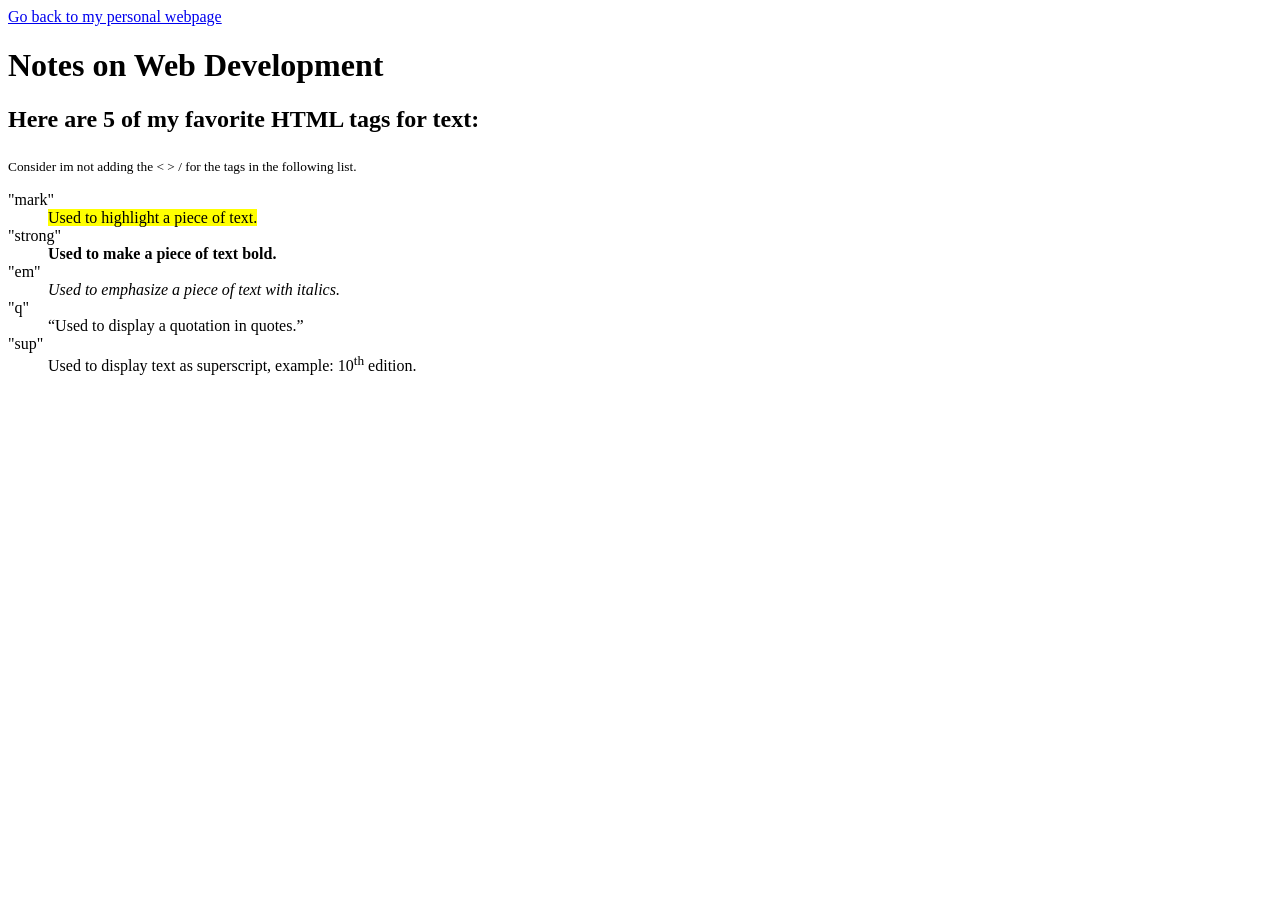
==== notes.html @ bf571e57 "Assigment 2 adds" ====
<!DOCTYPE html>
<html lang="en">
<head>
    <meta charset="UTF-8">
    <meta name="viewport" content="width=device-width, initial-scale=1.0">
    <title>Assignment 2</title>
    <!--I added a link to go back to the main page using the "a" tag and the "href" attribute-->
    <a href="index.html">Go back to my personal webpage</a>
</head>
<body>
    <h1>Notes on Web Development</h1>
    <h2> Here are 5 of my favorite HTML tags for text:</h2> 
    <!--I added the "dl" tag to create a definition list, I added "dt" for the term and "dd" for the definition.-->
    <!--I added the "sub" tag to mention that im not adding the < > </ > for the tags in the list, as a mini note-->
    <sub>Consider im not adding the < > </ > / for the tags in the following list.</sub>
    <dl>
        <!--I added the actual code for each tag to exemplify their usage and practice a bit-->
        <dt>"mark"</dt>
            <dd><mark>Used to highlight a piece of text.</mark></dd>
        <dt>"strong"</dt>
            <dd><strong>Used to make a piece of text bold.</strong></dd>
        <dt>"em"</dt>
            <dd><em>Used to emphasize a piece of text with italics.</em></dd>
       <dt>"q"</dt>
            <dd><q>Used to display a quotation in quotes.</q></dd>
        <dt>"sup"</dt>
            <dd>Used to display text as superscript, example: 10<sup>th</sup> edition.</dd>
    </dl>
</body>
</html>
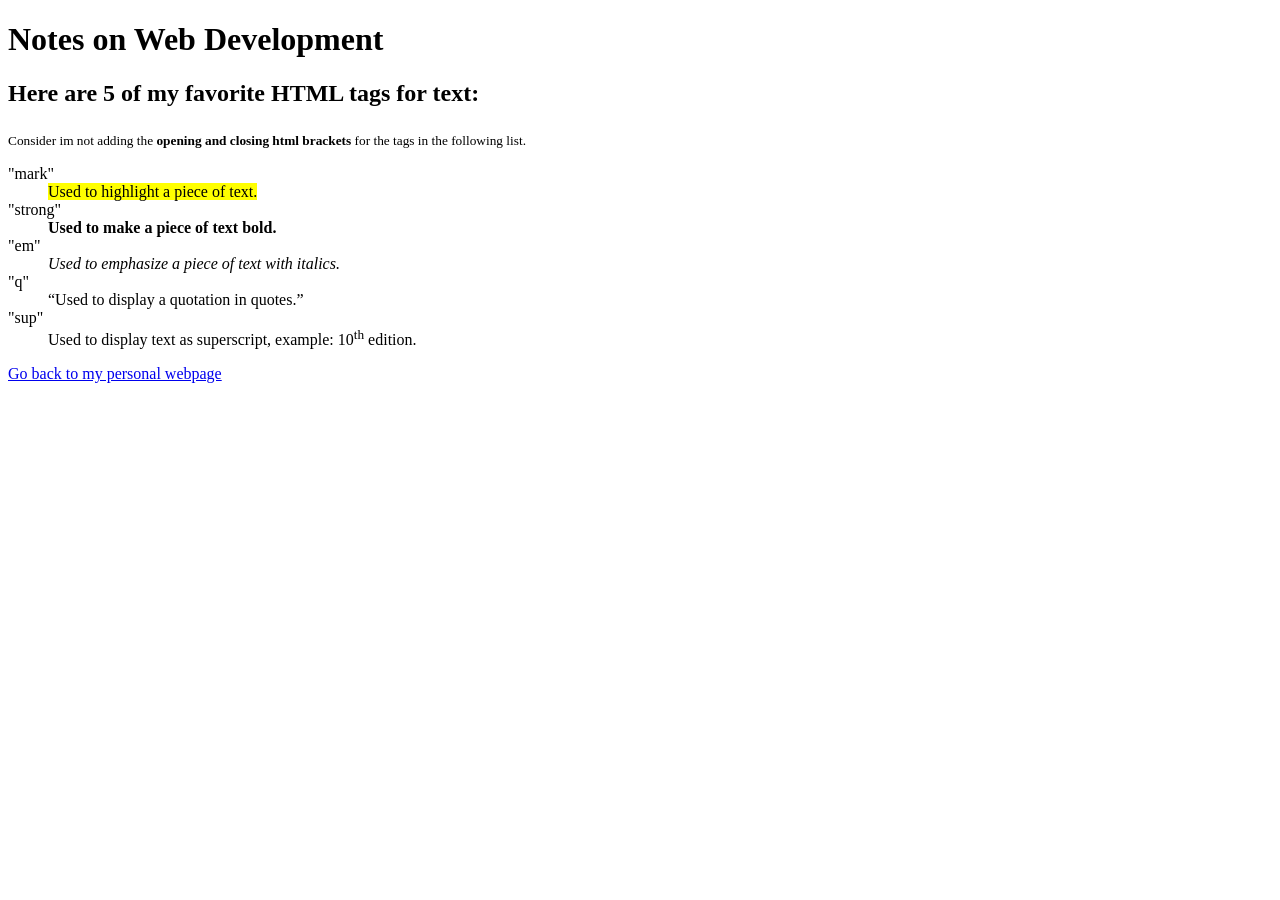
==== commit c7843794: "errores corregidos" ====
--- a/notes.html
+++ b/notes.html
@@ -5,14 +5,13 @@
     <meta name="viewport" content="width=device-width, initial-scale=1.0">
     <title>Assignment 2</title>
     <!--I added a link to go back to the main page using the "a" tag and the "href" attribute-->
-    <a href="index.html">Go back to my personal webpage</a>
 </head>
 <body>
     <h1>Notes on Web Development</h1>
     <h2> Here are 5 of my favorite HTML tags for text:</h2> 
     <!--I added the "dl" tag to create a definition list, I added "dt" for the term and "dd" for the definition.-->
     <!--I added the "sub" tag to mention that im not adding the < > </ > for the tags in the list, as a mini note-->
-    <sub>Consider im not adding the < > </ > / for the tags in the following list.</sub>
+    <sub>Consider im not adding the <strong> opening and closing html brackets</strong> for the tags in the following list.</sub>
     <dl>
         <!--I added the actual code for each tag to exemplify their usage and practice a bit-->
         <dt>"mark"</dt>
@@ -26,5 +25,6 @@
         <dt>"sup"</dt>
             <dd>Used to display text as superscript, example: 10<sup>th</sup> edition.</dd>
     </dl>
+    <a href="index.html">Go back to my personal webpage</a>
 </body>
 </html>
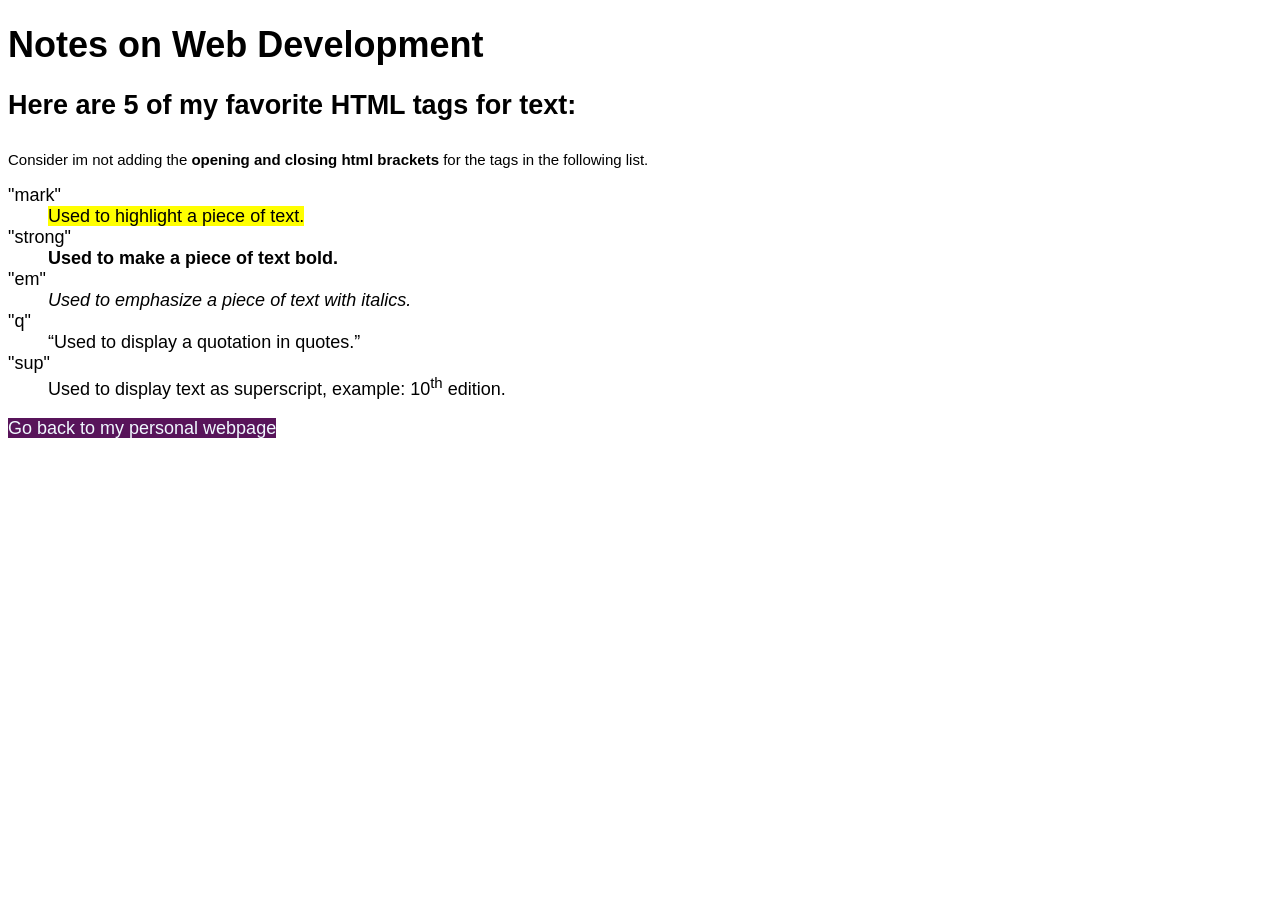
==== commit b50ea982: "css edits" ====
--- a/notes.html
+++ b/notes.html
@@ -5,6 +5,7 @@
     <meta name="viewport" content="width=device-width, initial-scale=1.0">
     <title>Assignment 2</title>
     <!--I added a link to go back to the main page using the "a" tag and the "href" attribute-->
+    <link rel="stylesheet" href="styles/styles.css">
 </head>
 <body>
     <h1>Notes on Web Development</h1>
--- a/styles/styles.css
+++ b/styles/styles.css
@@ -0,0 +1,35 @@
+/* I target the body tag to edit the font of most of my web (everything inside body) */
+body {
+    font-family:'Gill Sans', 'Gill Sans MT', Calibri, 'Trebuchet MS', sans-serif;
+    font-size: 18px;
+}
+/*--Im editing header and footer at the same time using the comma */ 
+header, footer {
+    background-color:rgb(187, 110, 215);  
+}
+/* I used the . to edit site-title which is the name I gave to a class in html that contains my h1 */
+.site-title {
+    color:rgb(105, 245, 255)
+}
+/* I used the # to edit my image which has an id in html I added previously*/
+#my-image {
+    box-shadow: 0 0 1px 2px black;
+}
+/*here im styling the bullets of my hobbies list so i targeted the ul tag*/
+ul{
+  list-style-type: square;
+}
+/*from here I style the nav section (link) using the a for the link/ a:hover when I select the link/ and a action for when I click the link*/
+a {
+    text-decoration: none;
+    background-color: rgb(88, 20, 90);
+    border: 2cm;
+    color:aliceblue ;
+}
+a:hover {
+    background-color:darkblue;
+    color:mediumslateblue;
+}
+a:active {
+    background-color:lawngreen;
+}
